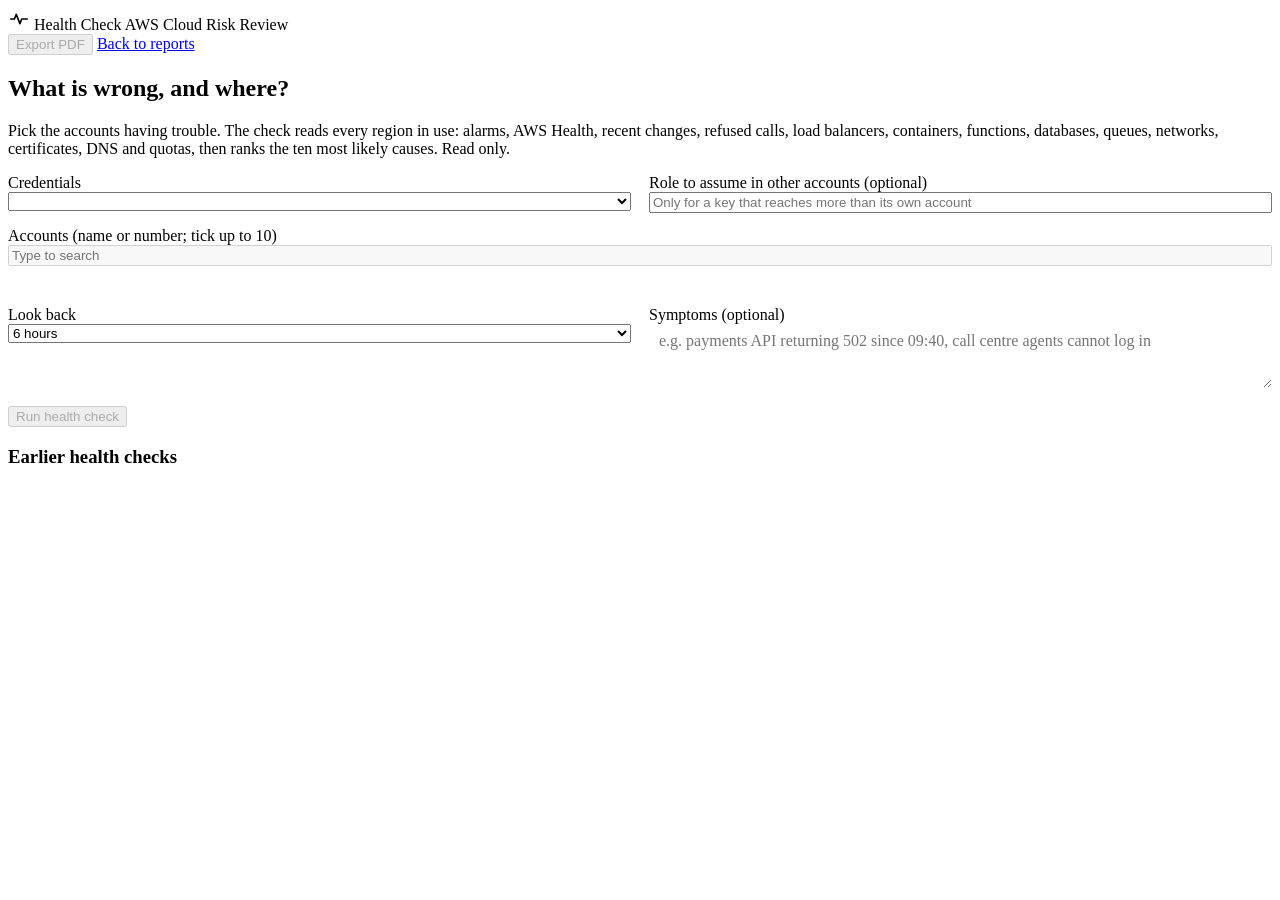
==== src/exitrisk/web/health.html @ 8ed23f03 "WIP: Health Check page, keys-on-this-Mac sign-in, outage reviews show only issues - /health page: cr" ====
<!doctype html>
<html lang="en">
<head>
  <meta charset="utf-8">
  <meta name="viewport" content="width=device-width, initial-scale=1">
  <title>Health Check · AWS Cloud Risk Review</title>
  <link rel="icon" href="/static/favicon.svg" type="image/svg+xml">
  <link rel="stylesheet" href="/static/styles.css">
  <style>
    .hc-form { display: grid; grid-template-columns: repeat(2, minmax(0, 1fr)); gap: 14px 18px; }
    .hc-form .span-2 { grid-column: 1 / -1; }
    .hc-form .field { min-width: 0; }
    .hc-form input[type=text], .hc-form input:not([type]), .hc-form select, .hc-form textarea { width: 100%; box-sizing: border-box; }
    .hc-form textarea { min-height: 64px; font: inherit; padding: 8px 10px; border: 1px solid var(--control-line); border-radius: 8px; background: var(--surface); color: var(--ink); resize: vertical; }
    .hc-list { max-height: 260px; overflow: auto; border: 1px solid var(--border); border-radius: 8px; background: var(--surface); }
    .hc-list label { display: flex; gap: 10px; align-items: center; padding: 6px 10px; border-bottom: 1px solid var(--grid); cursor: pointer; font-size: 13px; }
    .hc-list label:last-child { border-bottom: none; }
    .hc-list label:hover { background: var(--surface-2); }
    .hc-list .id { color: var(--muted); font-variant-numeric: tabular-nums; margin-left: auto; }
    .hc-chips { display: flex; flex-wrap: wrap; gap: 6px; min-height: 26px; align-items: center; }
    .hc-chips .chip { display: inline-flex; gap: 6px; align-items: center; font-size: 12.5px; padding: 3px 8px; }
    .hc-chips .chip button { border: 0; background: none; color: var(--ink-2); cursor: pointer; padding: 0 2px; font-size: 14px; line-height: 1; }
    .hc-row { display: flex; gap: 10px; align-items: center; flex-wrap: wrap; }
    .hc-kind { font-size: 12px; color: var(--ink-2); }
    .conf { font-size: 12px; font-weight: 650; padding: 2px 8px; border-radius: 999px; white-space: nowrap; background: var(--surface-2); }
    .conf.high { background: color-mix(in srgb, var(--t5) 18%, var(--surface)); color: color-mix(in srgb, var(--t5) 75%, var(--ink)); }
    .conf.medium { background: color-mix(in srgb, var(--sev-warning) 22%, var(--surface)); color: color-mix(in srgb, var(--warn-ink) 85%, var(--ink)); }
    table.hc-top td { font-size: 13px; }
    table.hc-top td.why { min-width: 320px; }
    table.hc-top td.rank { font-weight: 700; font-size: 16px; width: 28px; }
    .hc-tag { font-size: 11px; padding: 1px 6px; border-radius: 4px; background: var(--surface-2); color: var(--ink-2); margin-left: 4px; white-space: nowrap; }
    .hc-runs td { font-size: 13px; }
    .hc-runs tr { cursor: pointer; }
    .hc-runs tr:hover td { background: var(--surface-2); }
    .hc-runs tr.chosen td { background: color-mix(in srgb, var(--accent) 9%, var(--surface)); }
    details.hc-more > summary { cursor: pointer; font-weight: 600; margin: 4px 0 10px; }
    .hc-signin { padding: 10px 12px; border: 1px solid var(--border); border-radius: 8px; background: var(--surface-2); font-size: 13px; }
    @media (max-width: 760px) { .hc-form { grid-template-columns: 1fr; } table.hc-top td.why { min-width: 220px; } }
    @media print { .hc-setup, .hc-runs-card { display: none !important; } details.hc-more { display: block; } details.hc-more > summary { display: none; } }
  </style>
  <script src="/static/health.js" defer></script>
</head>
<body>
<header class="topbar no-print">
  <div class="brand">
    <svg viewBox="0 0 24 24" width="22" height="22" aria-hidden="true"><path d="M3 12h4l2-5 4 10 2-5h6" fill="none" stroke="currentColor" stroke-width="1.8" stroke-linecap="round" stroke-linejoin="round"/></svg>
    <span>Health Check</span>
    <span class="build-info muted small">AWS Cloud Risk Review</span>
  </div>
  <div class="topbar-actions">
    <button id="btnPdf" class="btn" disabled title="Print or save the report on screen as a PDF">Export PDF</button>
    <a class="btn" href="/">Back to reports</a>
  </div>
</header>

<main class="report">
  <section class="card hc-setup no-print" aria-labelledby="hcSetupTitle">
    <h2 id="hcSetupTitle">What is wrong, and where?</h2>
    <p class="muted small">Pick the accounts having trouble. The check reads every region in use: alarms, AWS Health, recent changes, refused calls, load balancers, containers, functions, databases, queues, networks, certificates, DNS and quotas, then ranks the ten most likely causes. Read only.</p>
    <div class="hc-form">
      <div class="field">
        <label for="hcProfile">Credentials</label>
        <select id="hcProfile"></select>
        <span id="hcProfileKind" class="hc-kind"></span>
      </div>
      <div class="field">
        <label for="hcRole">Role to assume in other accounts <span class="muted">(optional)</span></label>
        <input id="hcRole" autocomplete="off" placeholder="Only for a key that reaches more than its own account">
      </div>
      <div id="hcSignIn" class="span-2 hc-signin" hidden></div>
      <div class="field span-2">
        <label for="hcSearch">Accounts <span class="muted">(name or number; tick up to <span id="hcMax">10</span>)</span></label>
        <input id="hcSearch" autocomplete="off" placeholder="Type to search" disabled>
        <div id="hcAcctList" class="hc-list" role="group" aria-label="Accounts found"></div>
        <div id="hcChosen" class="hc-chips" aria-live="polite"></div>
      </div>
      <div class="field">
        <label for="hcHours">Look back</label>
        <select id="hcHours">
          <option value="1">1 hour</option><option value="3">3 hours</option><option value="6" selected>6 hours</option>
          <option value="12">12 hours</option><option value="24">24 hours</option><option value="72">3 days</option>
        </select>
      </div>
      <div class="field">
        <label for="hcSymptoms">Symptoms <span class="muted">(optional)</span></label>
        <textarea id="hcSymptoms" maxlength="2000" placeholder="e.g. payments API returning 502 since 09:40, call centre agents cannot log in"></textarea>
      </div>
      <div class="span-2 hc-row">
        <button id="hcRun" class="btn primary" disabled>Run health check</button>
        <button id="hcStop" class="btn" hidden>Stop</button>
        <span id="hcError" class="error-text" role="alert"></span>
      </div>
      <div id="hcProgress" class="span-2 progress" hidden>
        <div class="muted small" id="hcProgMsg"></div>
        <div class="bar"><div id="hcProgBar"></div></div>
      </div>
    </div>
  </section>

  <div id="hcReport"></div>

  <section class="card hc-runs-card no-print">
    <h3>Earlier health checks</h3>
    <div class="table-wrap"><table class="data hc-runs" id="hcRuns"></table></div>
  </section>
</main>
</body>
</html>
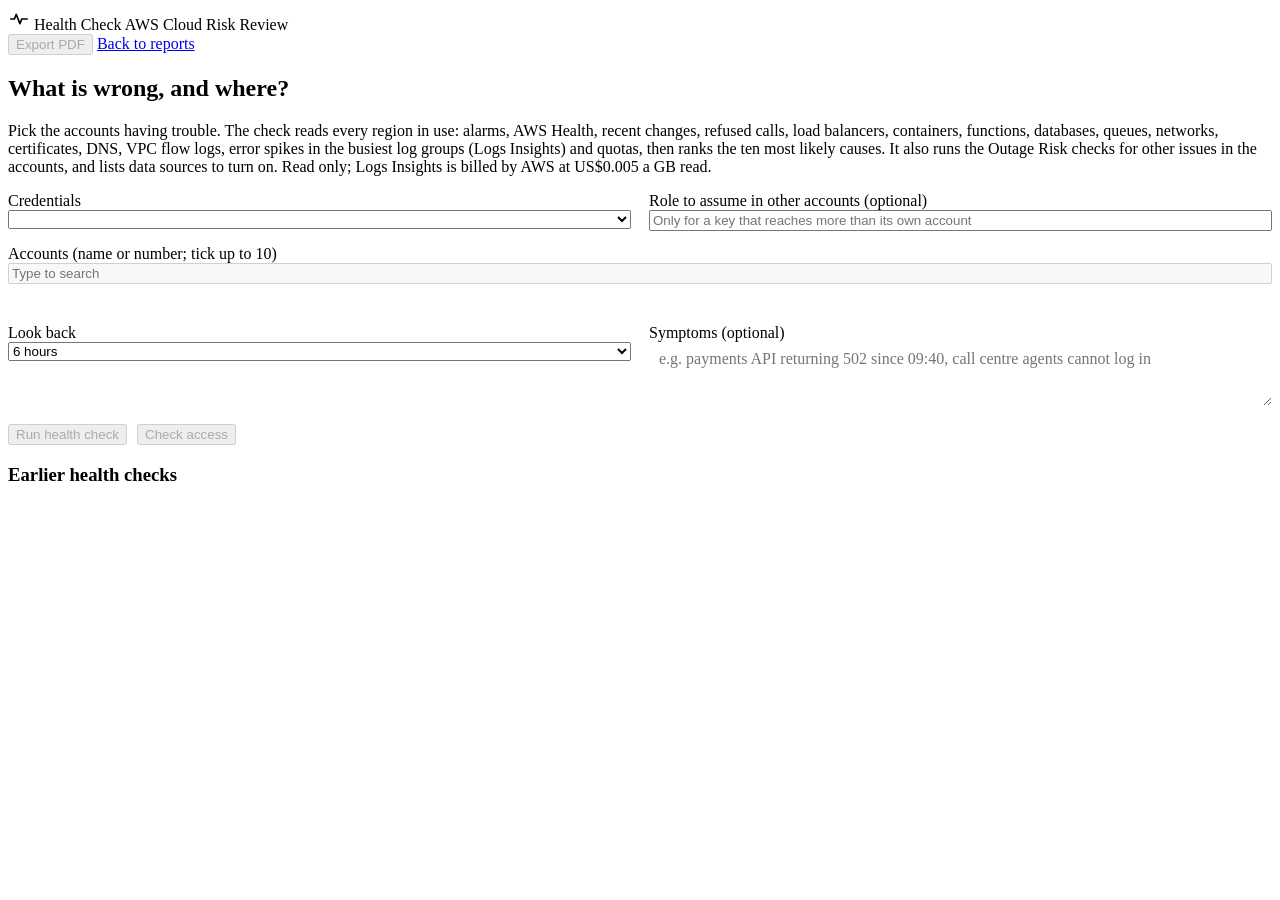
==== commit b6d4ab2b: "Health Check deep dive and 6th report tab; recovered faults leave Outage Risk Health Check reads VPC" ====
--- a/src/exitrisk/web/health.html
+++ b/src/exitrisk/web/health.html
@@ -37,6 +37,10 @@
     .hc-signin { padding: 10px 12px; border: 1px solid var(--border); border-radius: 8px; background: var(--surface-2); font-size: 13px; }
     @media (max-width: 760px) { .hc-form { grid-template-columns: 1fr; } table.hc-top td.why { min-width: 220px; } }
     @media print { .hc-setup, .hc-runs-card { display: none !important; } details.hc-more { display: block; } details.hc-more > summary { display: none; } }
+    .hc-access { border: 1px solid var(--border); border-radius: 10px; padding: 10px 14px; background: var(--surface-2); }
+    .hc-access p { margin: 4px 0; }
+    .hc-ok { color: var(--good, #1a7f37); font-weight: 600; }
+    .hc-policy { max-height: 260px; overflow: auto; font-size: 12px; background: var(--surface); padding: 10px; border-radius: 8px; border: 1px solid var(--border); }
   </style>
   <script src="/static/health.js" defer></script>
 </head>
@@ -56,7 +60,7 @@
 <main class="report">
   <section class="card hc-setup no-print" aria-labelledby="hcSetupTitle">
     <h2 id="hcSetupTitle">What is wrong, and where?</h2>
-    <p class="muted small">Pick the accounts having trouble. The check reads every region in use: alarms, AWS Health, recent changes, refused calls, load balancers, containers, functions, databases, queues, networks, certificates, DNS and quotas, then ranks the ten most likely causes. Read only.</p>
+    <p class="muted small">Pick the accounts having trouble. The check reads every region in use: alarms, AWS Health, recent changes, refused calls, load balancers, containers, functions, databases, queues, networks, certificates, DNS, VPC flow logs, error spikes in the busiest log groups (Logs Insights) and quotas, then ranks the ten most likely causes. It also runs the Outage Risk checks for other issues in the accounts, and lists data sources to turn on. Read only; Logs Insights is billed by AWS at US$0.005 a GB read.</p>
     <div class="hc-form">
       <div class="field">
         <label for="hcProfile">Credentials</label>
@@ -87,9 +91,11 @@
       </div>
       <div class="span-2 hc-row">
         <button id="hcRun" class="btn primary" disabled>Run health check</button>
+        <button id="hcAccessBtn" class="btn" disabled title="Try each read once in each ticked account and list any permission missing">Check access</button>
         <button id="hcStop" class="btn" hidden>Stop</button>
         <span id="hcError" class="error-text" role="alert"></span>
       </div>
+      <div id="hcAccess" class="span-2 hc-access" hidden></div>
       <div id="hcProgress" class="span-2 progress" hidden>
         <div class="muted small" id="hcProgMsg"></div>
         <div class="bar"><div id="hcProgBar"></div></div>
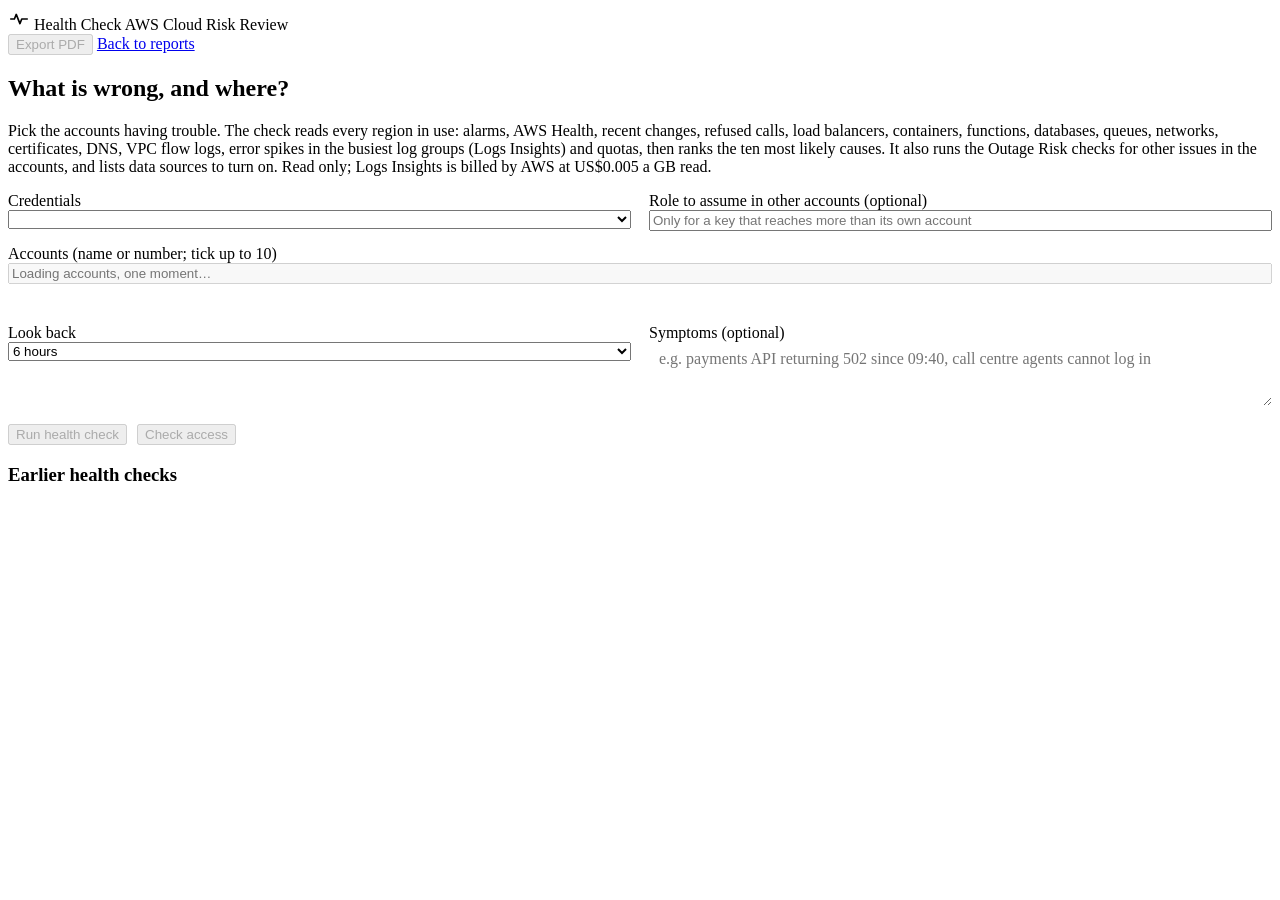
==== commit e220d6e1: "Health Check shows a busy panel while accounts load The account search stays disabled until the list" ====
--- a/src/exitrisk/web/health.html
+++ b/src/exitrisk/web/health.html
@@ -74,7 +74,7 @@
       <div id="hcSignIn" class="span-2 hc-signin" hidden></div>
       <div class="field span-2">
         <label for="hcSearch">Accounts <span class="muted">(name or number; tick up to <span id="hcMax">10</span>)</span></label>
-        <input id="hcSearch" autocomplete="off" placeholder="Type to search" disabled>
+        <input id="hcSearch" autocomplete="off" placeholder="Loading accounts, one moment…" disabled>
         <div id="hcAcctList" class="hc-list" role="group" aria-label="Accounts found"></div>
         <div id="hcChosen" class="hc-chips" aria-live="polite"></div>
       </div>
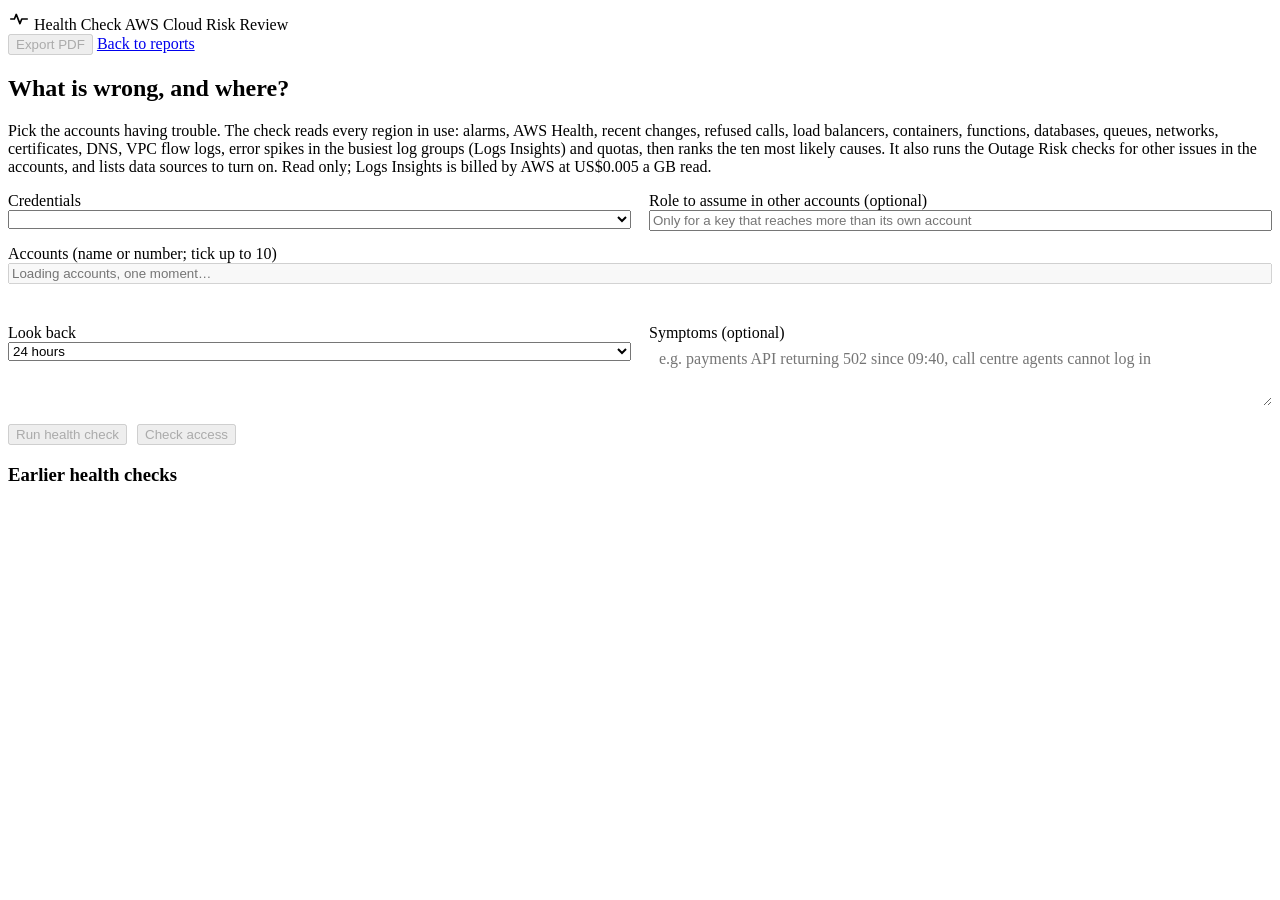
==== commit 2d4841cf: "Health Check: explanations above each part, account owners, 24 hour default - Every part of the repo" ====
--- a/src/exitrisk/web/health.html
+++ b/src/exitrisk/web/health.html
@@ -34,6 +34,14 @@
     .hc-runs tr:hover td { background: var(--surface-2); }
     .hc-runs tr.chosen td { background: color-mix(in srgb, var(--accent) 9%, var(--surface)); }
     details.hc-more > summary { cursor: pointer; font-weight: 600; margin: 4px 0 10px; }
+    .hc-list .hc-owner + .id { margin-left: 0; }
+    .hc-list .hc-owner { margin-left: auto; margin-right: 14px; font-size: 12.5px; color: var(--ink-2); white-space: nowrap; overflow: hidden; text-overflow: ellipsis; max-width: 45%; }
+    .hc-intro { margin: 6px 0 14px; padding: 10px 14px; border-left: 3px solid var(--accent); border-radius: 0 8px 8px 0; background: var(--surface-2); font-size: 13.5px; line-height: 1.55; color: var(--ink); max-width: 110ch; }
+    .hc-intro ul { margin: 6px 0; padding-left: 20px; display: grid; gap: 4px; }
+    .hc-legend { display: grid; grid-template-columns: max-content 1fr; gap: 4px 14px; margin: 14px 0 0; font-size: 12.5px; }
+    .hc-legend dt { font-weight: 650; }
+    .hc-legend dd { margin: 0; color: var(--ink-2); }
+    @media print { .hc-intro { break-inside: avoid; background: none; border-left-color: var(--ink-2); } }
     .hc-signin { padding: 10px 12px; border: 1px solid var(--border); border-radius: 8px; background: var(--surface-2); font-size: 13px; }
     @media (max-width: 760px) { .hc-form { grid-template-columns: 1fr; } table.hc-top td.why { min-width: 220px; } }
     @media print { .hc-setup, .hc-runs-card { display: none !important; } details.hc-more { display: block; } details.hc-more > summary { display: none; } }
@@ -81,8 +89,8 @@
       <div class="field">
         <label for="hcHours">Look back</label>
         <select id="hcHours">
-          <option value="1">1 hour</option><option value="3">3 hours</option><option value="6" selected>6 hours</option>
-          <option value="12">12 hours</option><option value="24">24 hours</option><option value="72">3 days</option>
+          <option value="1">1 hour</option><option value="3">3 hours</option><option value="6">6 hours</option>
+          <option value="12">12 hours</option><option value="24" selected>24 hours</option><option value="72">3 days</option>
         </select>
       </div>
       <div class="field">
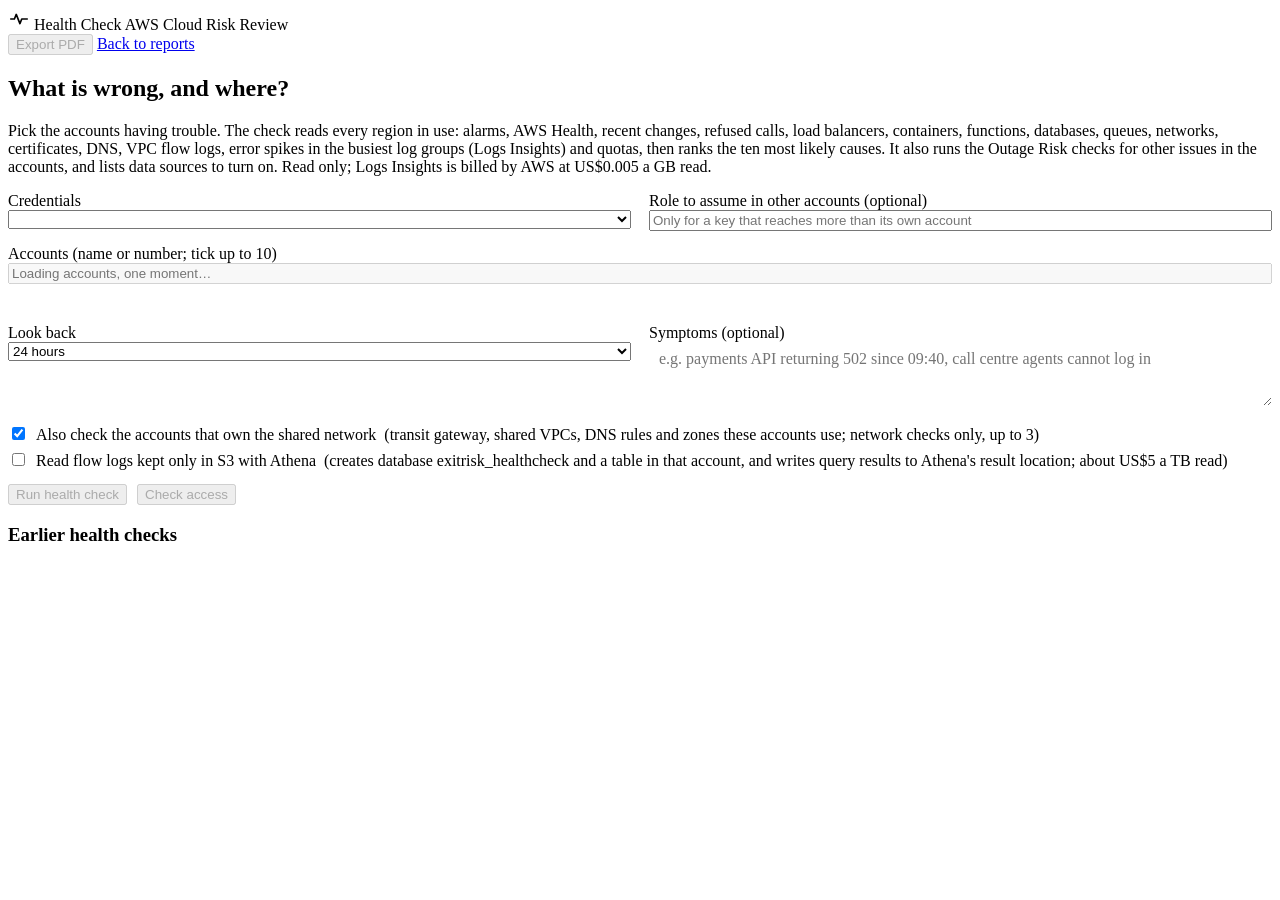
==== commit dfed141c: "Health Check: deep dive on every service About 140 metric probes and new checks for RDS and Aurora (" ====
--- a/src/exitrisk/web/health.html
+++ b/src/exitrisk/web/health.html
@@ -36,6 +36,18 @@
     details.hc-more > summary { cursor: pointer; font-weight: 600; margin: 4px 0 10px; }
     .hc-list .hc-owner + .id { margin-left: 0; }
     .hc-list .hc-owner { margin-left: auto; margin-right: 14px; font-size: 12.5px; color: var(--ink-2); white-space: nowrap; overflow: hidden; text-overflow: ellipsis; max-width: 45%; }
+    .hc-banner { margin: -4px 0 14px; padding: 12px 16px; border-radius: 8px; font-size: 15px; line-height: 1.45; }
+    .hc-banner.old { background: color-mix(in srgb, var(--sev-warning) 22%, var(--surface)); border: 1px solid color-mix(in srgb, var(--sev-warning) 60%, transparent); border-left: 6px solid var(--sev-warning); color: var(--ink); }
+    .hc-banner.fresh { background: color-mix(in srgb, var(--t5) 14%, var(--surface)); border: 1px solid color-mix(in srgb, var(--t5) 45%, transparent); border-left: 6px solid var(--t5); color: var(--ink); }
+    .hc-running { border: 2px solid var(--accent); background: color-mix(in srgb, var(--accent) 7%, var(--surface)); }
+    .hc-running .busy-head { font-size: 18px; }
+    .hc-running p { margin: 8px 0 12px 28px; color: var(--ink-2); }
+    @media print { .hc-banner { display: none; } }
+    .tile.hc-go { cursor: pointer; }
+    .tile.hc-go:hover { outline: 2px solid var(--accent); outline-offset: 1px; }
+    .hc-tag.risky { background: color-mix(in srgb, var(--sev-critical) 16%, var(--surface)); color: color-mix(in srgb, var(--sev-critical) 80%, var(--ink)); font-weight: 600; }
+    .hc-opts { display: grid; gap: 6px; }
+    .hc-opts label.check { display: flex; gap: 8px; align-items: baseline; font-weight: normal; }
     .hc-intro { margin: 6px 0 14px; padding: 10px 14px; border-left: 3px solid var(--accent); border-radius: 0 8px 8px 0; background: var(--surface-2); font-size: 13.5px; line-height: 1.55; color: var(--ink); max-width: 110ch; }
     .hc-intro ul { margin: 6px 0; padding-left: 20px; display: grid; gap: 4px; }
     .hc-legend { display: grid; grid-template-columns: max-content 1fr; gap: 4px 14px; margin: 14px 0 0; font-size: 12.5px; }
@@ -97,6 +109,10 @@
         <label for="hcSymptoms">Symptoms <span class="muted">(optional)</span></label>
         <textarea id="hcSymptoms" maxlength="2000" placeholder="e.g. payments API returning 502 since 09:40, call centre agents cannot log in"></textarea>
       </div>
+      <div class="span-2 hc-opts">
+        <label class="check"><input type="checkbox" id="hcShared" checked> Also check the accounts that own the shared network <span class="muted">(transit gateway, shared VPCs, DNS rules and zones these accounts use; network checks only, up to 3)</span></label>
+        <label class="check"><input type="checkbox" id="hcAthena"> Read flow logs kept only in S3 with Athena <span class="muted">(creates database exitrisk_healthcheck and a table in that account, and writes query results to Athena's result location; about US$5 a TB read)</span></label>
+      </div>
       <div class="span-2 hc-row">
         <button id="hcRun" class="btn primary" disabled>Run health check</button>
         <button id="hcAccessBtn" class="btn" disabled title="Try each read once in each ticked account and list any permission missing">Check access</button>
